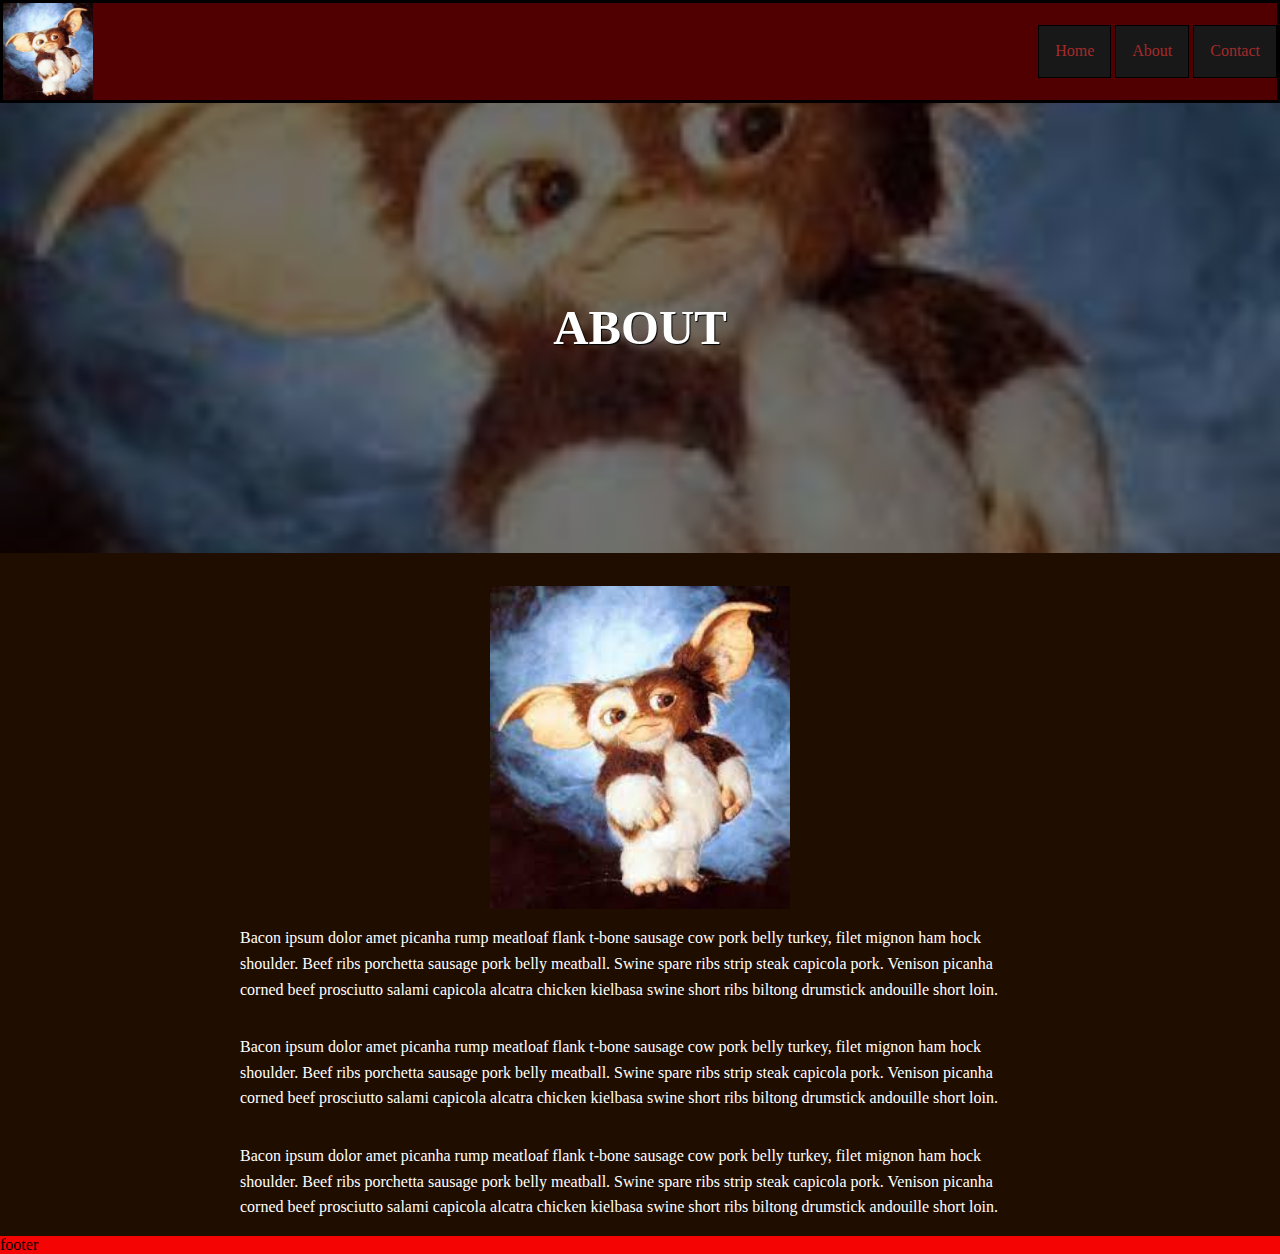
==== about.html @ 7deebc52 "finished about and home page basic layout" ====
<!doctype html>
<html class="no-js" lang="en">

<head>
  <meta charset="utf-8">
  <title>About</title>
  <meta name="description" content="This site will serve as the hub for many sub responsive layouts">
  <meta name="viewport" content="width=device-width, initial-scale=1">

  <meta property="og:title" content="">
  <meta property="og:type" content="">
  <meta property="og:url" content="">
  <meta property="og:image" content="">

  <link rel="manifest" href="site.webmanifest">
  <link rel="apple-touch-icon" href="icon.png">
  <!-- Place favicon.ico in the root directory -->

  <!-- Load an icon library to show a hamburger menu (bars) on small screens -->
  <link rel="stylesheet" href="https://cdnjs.cloudflare.com/ajax/libs/font-awesome/4.7.0/css/font-awesome.min.css">

  <link rel="stylesheet" href="css/normalize.css">
  <link rel="stylesheet" href="css/main.css">

  <meta name="theme-color" content="#fafafa">
</head>

<body>
  <div>
    <!-- DO THIS -->
    <header class="site-header">
      <img class="site-logo" src="./img/giz2.jpg" alt="">
      <nav>
        <a href="./home.html">Home</a>
        <a href="./about.html">About</a>
        <a href="./contact.html">Contact</a>
      </nav>
    </header>
    <h1 class="about-title">About</h1>
    <main class="site-main-body">
      <div class="about-wrapper">
        <img class="about-image" src="./img/giz2.jpg" alt="">
        <p>Bacon ipsum dolor amet picanha rump meatloaf flank t-bone sausage cow pork belly turkey, filet mignon ham hock shoulder. Beef ribs porchetta sausage pork belly meatball. Swine spare ribs strip steak capicola pork. Venison picanha corned beef prosciutto salami capicola alcatra chicken kielbasa swine short ribs biltong drumstick andouille short loin.</p>
        <p>Bacon ipsum dolor amet picanha rump meatloaf flank t-bone sausage cow pork belly turkey, filet mignon ham hock shoulder. Beef ribs porchetta sausage pork belly meatball. Swine spare ribs strip steak capicola pork. Venison picanha corned beef prosciutto salami capicola alcatra chicken kielbasa swine short ribs biltong drumstick andouille short loin.</p>
        <p>Bacon ipsum dolor amet picanha rump meatloaf flank t-bone sausage cow pork belly turkey, filet mignon ham hock shoulder. Beef ribs porchetta sausage pork belly meatball. Swine spare ribs strip steak capicola pork. Venison picanha corned beef prosciutto salami capicola alcatra chicken kielbasa swine short ribs biltong drumstick andouille short loin.</p>
      </div>

    </main>
    <footer class="site-footer">footer</footer>
  </div>
  <!-- top of fake layout for about page -->

  <script src="js/main.js"></script>
</body>

</html>
---- css/main.css ----
/* Place CSS styles here */

* {
  box-sizing: border-box;
}

/* View using phones */
@media (max-width: 480px) {
  site-body {
    background-color: rgb(26, 0, 0);
  }
}

/* View using desktop */
@media (min-width: 768px) {
  site-body {
    background-color: rgb(22, 16, 0)
  }
}


h1 {
  margin-top: 0;
  font-size: 3.052rem;
}

@media (max-width: 480px) {
  h1 {
    font-size: 2rem;
  }
}

h2 {
  font-size: 2.441rem;
}

h3 {
  font-size: 1.953rem;
}

h4 {
  font-size: 1.563rem;
}

h5 {
  font-size: 1.25rem;
}

/* media query for phones */
@media (max-width: 480px) {
  body {
    background-color: rgb(24, 0, 0);
  }
}

/* media query for desktop */
@media (min-width: 768px) {
  body {
    background-color: rgb(31, 14, 0);
  }
}

label {
  color: rgb(0, 0, 0);
}

p {
  line-height: 1.6;
}

h1,
h2,
h3,
h4,
h5,
h6 {
  font-family: 'Roboto Slab', serif;
  text-transform: uppercase;
}

input,
textarea {
  border: 1px solid #c4c3c3;
  padding: 10px;
  border-radius: 8px;
  margin-bottom: 12px;
  width: 100%;
}

label {
  margin-bottom: 8px;
  display: inline-block;
}

form {
  /* max-width: 500px; */
  display: block;
  /* width: 80%; */
  margin-left: auto;
  margin-right: auto;
}


ul {
  text-align: center;
}

img {
 width: 100%;
 height: auto;
}

h2 {
  color: rgb(255, 255, 255);
}

p {
  color: #ffffff;
}

nav a,
.my-button {
  display: inline-flex;
  padding: 16px;
  border: 1px solid rgb(0, 0, 0);
  color: #a52a2a;
  background-color: #181818;
  margin-top: 4px;
  margin-bottom: 4px;
  text-decoration: none;
  transition: all .25s ease;
  width: auto;
}

nav a:hover,
.my-button:hover {
  color: rgb(0, 0, 0);
  background-color: #ce8600;
}

.my-secondary-button {
  background-color: #181818;
  color: #940000;
}

.my-secondary-button:hover {
  color: #ce8600;
  background-color: #630000;
}


.site-logo {
  max-width: 90px;
}

@media (max-width: 480px) {
  .site-main-body{
    padding-left: 20px;
    padding-right: 20px;
  }
}

.site-featured-item {
  max-width: 800px;
  margin-left: auto;
  margin-right: auto;
  display: flex;
  align-items: center;
  gap: 30px;
}

@media (max-width: 480px) {
  .site-featured-item {
    flex-direction: column;
    gap: 10px;
  }
}

.site-main-grid {
  display: grid;
  grid-template-columns: 1fr 1fr 1fr;
  grid-gap: 20px;
  width: 100%;
}

@media (max-width: 480px) {
  .site-main-grid {
    grid-template-columns: 1fr;
    grid-gap: 10px;
  }
}

.site-hero {
  
  background: 
    linear-gradient(
      rgba(0, 0, 0, 0.55), 
      rgba(0, 0, 0, 0.55)
    ),
    /* bottom, image */
    url(../img/giz2.jpg);
  
  display: flex;
  align-items: center;
  justify-content: center;
  color: white;
  text-shadow: 1px 1px 1px #000;
  min-height: 50vh;
  background-repeat: no-repeat;
  background-size: cover;
  background-position: center center;
}

.site-header {
  display: flex;
  align-items: center;
  border: 3px solid #000000;
  
  justify-content: space-between;
  background-color: #500000;
}

.site-main-wrapper {
  display: flex;
  flex-direction: column;
  height: 100vh;
}

.site-footer {
  background-color: #f50404;
}

.about-body p {
  color: #000;
}

.about-body ul {
  text-align: left;
}

.about-wrapper {
  max-width: 800px;
  margin-left: auto;
  margin-right: auto;
  display: flex;
  align-items: center;
  flex-direction: column;
}

.about-image {
  width: 300px;
}

.about-title {
  
  background: 
    linear-gradient(
      rgba(0, 0, 0, 0.55), 
      rgba(0, 0, 0, 0.55)
    ),
    /* bottom, image */
    url(../img/giz2.jpg);
  
  display: flex;
  align-items: center;
  justify-content: center;
  color: white;
  text-shadow: 1px 1px 1px #000;
  min-height: 50vh;
  background-repeat: no-repeat;
  background-size: cover;
  background-position: center center;
}
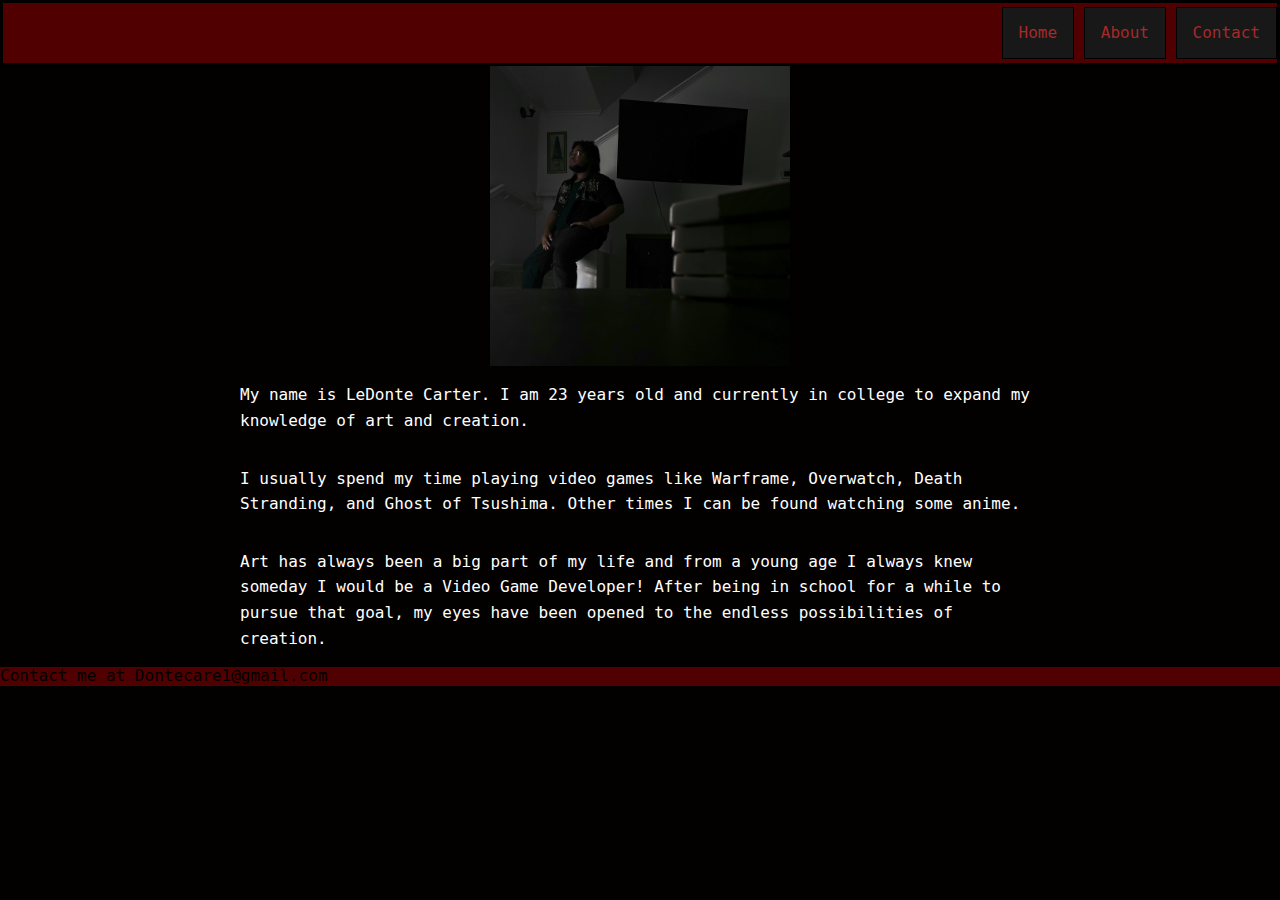
==== commit a2c51a40: "Completed rough layout for project 3" ====
--- a/about.html
+++ b/about.html
@@ -29,26 +29,24 @@
   <div>
     <!-- DO THIS -->
     <header class="site-header">
-      <img class="site-logo" src="./img/giz2.jpg" alt="">
+      <img class="site-logo" src="./img/red background.jpg" alt="">
       <nav>
-        <a href="./home.html">Home</a>
+        <a href="./index.html">Home</a>
         <a href="./about.html">About</a>
         <a href="./contact.html">Contact</a>
       </nav>
     </header>
-    <h1 class="about-title">About</h1>
+
     <main class="site-main-body">
       <div class="about-wrapper">
-        <img class="about-image" src="./img/giz2.jpg" alt="">
-        <p>Bacon ipsum dolor amet picanha rump meatloaf flank t-bone sausage cow pork belly turkey, filet mignon ham hock shoulder. Beef ribs porchetta sausage pork belly meatball. Swine spare ribs strip steak capicola pork. Venison picanha corned beef prosciutto salami capicola alcatra chicken kielbasa swine short ribs biltong drumstick andouille short loin.</p>
-        <p>Bacon ipsum dolor amet picanha rump meatloaf flank t-bone sausage cow pork belly turkey, filet mignon ham hock shoulder. Beef ribs porchetta sausage pork belly meatball. Swine spare ribs strip steak capicola pork. Venison picanha corned beef prosciutto salami capicola alcatra chicken kielbasa swine short ribs biltong drumstick andouille short loin.</p>
-        <p>Bacon ipsum dolor amet picanha rump meatloaf flank t-bone sausage cow pork belly turkey, filet mignon ham hock shoulder. Beef ribs porchetta sausage pork belly meatball. Swine spare ribs strip steak capicola pork. Venison picanha corned beef prosciutto salami capicola alcatra chicken kielbasa swine short ribs biltong drumstick andouille short loin.</p>
+        <img class="about-image" src="./img/IMG_0866.jpg" alt="">
+        <p> My name is LeDonte Carter. I am 23 years old and currently in college to expand my knowledge of art and creation.</p>
+        <p> I usually spend my time playing video games like Warframe, Overwatch, Death Stranding, and Ghost of Tsushima. Other times I can be found watching some anime.</p>
+        <p> Art has always been a big part of my life and from a young age I always knew someday I would be a Video Game Developer! After being in school for a while to pursue that goal, my eyes have been opened to the endless possibilities of creation.</p>
       </div>
-
     </main>
-    <footer class="site-footer">footer</footer>
-  </div>
-  <!-- top of fake layout for about page -->
+   
+    <footer class="site-footer">Contact me at Dontecare1@gmail.com</footer>
 
   <script src="js/main.js"></script>
 </body>
--- a/css/main.css
+++ b/css/main.css
@@ -1,23 +1,166 @@
-/* Place CSS styles here */
+/* swap themes
+ *,
+*:before,
+*:after {
+  box-sizing: border-box;
+}
+
+
+.toggle {
+  cursor: pointer;
+  display: inline-block;
+}
+
+.toggle-switch {
+  display: inline-block;
+  background: #ccc;
+  border-radius: 16px;
+  width: 58px;
+  height: 32px;
+  position: relative;
+  vertical-align: middle;
+  transition: background 0.25s;
+}
+.toggle-switch:before, .toggle-switch:after {
+  content: "";
+}
+.toggle-switch:before {
+  display: block;
+  background: linear-gradient(to bottom, #fff 0%, #eee 100%);
+  border-radius: 50%;
+  box-shadow: 0 0 0 1px rgba(0, 0, 0, 0.25);
+  width: 24px;
+  height: 24px;
+  position: absolute;
+  top: 4px;
+  left: 4px;
+  transition: left 0.25s;
+}
+.toggle:hover .toggle-switch:before {
+  background: linear-gradient(to bottom, #fff 0%, #fff 100%);
+  box-shadow: 0 0 0 1px rgba(0, 0, 0, 0.5);
+}
+.toggle-checkbox:checked + .toggle-switch {
+  background: #56c080;
+}
+.toggle-checkbox:checked + .toggle-switch:before {
+  left: 30px;
+}
+
+.toggle-checkbox {
+  position: absolute;
+  visibility: hidden;
+}
+
+.toggle-label {
+  margin-left: 5px;
+  position: relative;
+  top: 2px;
+} */
+
+
+
+/* Expanding picture caroussel */
+@media (max-width: 480px) {
+    .options {
+      flex-direction: column;
+    }
+  }
+
+  .item{
+    padding: 5px;
+  }
+
+  .items{
+    padding: 5px;
+    padding-bottom: 30px;
+  }
+
+  body {
+    min-height: 100vh;
+    display: grid;
+    background: #100721;
+    font-family: "Ubuntu Mono", monospace;
+    font-weight: 400;
+  }
+
+  .options {
+    width: 100%;
+    display: flex;
+    justify-content: center;
+    height: auto;
+    gap: 10px;
+
+    > div {
+      flex: 0 0 225px;
+      border-radius: 6rem;
+      transition: 0.5s ease-in-out;
+      cursor: pointer;
+      box-shadow: 1px 5px 15px #ce8600;
+      position: relative;
+      overflow: hidden;
+
+      &:nth-of-type(1) {
+        background: url("../img/IMG_8607.PNG");
+        no-repeat 50% / cover;
+      }
+      &:nth-of-type(2) {
+        background: url("../img/Digital/68961556439__03E752B5-380F-4911-8935-D9F2B5170C04.jpg")
+          no-repeat 50% / cover;
+      }
+      &:nth-of-type(3) {
+        background: url("../img/photography/67322280691__609E27CC-3503-4CC0-84C0-65FEF08E2F8F.jpg")
+          no-repeat 50% / cover;
+      }
+
+
+      .select-item {
+        font-size: 1.5rem;
+        color: #fff;
+        display: flex;
+        align-items: center;
+        padding: 15px;
+        opacity: 0;
+        flex-direction: column;
+        height: 100%;
+        justify-content: flex-end;
+        background: rgb(2, 2, 46);
+        background: linear-gradient(
+          0deg,
+          rgba(2, 2, 46, 0.6755077030812324) 0%,
+          rgba(255, 255, 255, 0) 100%
+        );
+        transform: translatey(100%);
+        transition: opacity 0.5s ease-in-out, transform 0.5s 0.2s;
+        visibility: hidden;
+
+        span {
+          display: block;
+          margin-top: 5px;
+          font-size: 1.2rem;
+        }
+      }
+
+      &:hover {
+        flex: 0 0 250px;
+        box-shadow: 1px 3px 15px #ce8600;
+        transform: translatey(-30px);
+      }
+
+      &:hover .select-item {
+        opacity: 1;
+        transform: translatey(0%);
+        visibility: visible;
+      }
+    }
+  }
+
+
+  /* Place CSS styles here */
 
 * {
   box-sizing: border-box;
 }
-
-/* View using phones */
-@media (max-width: 480px) {
-  site-body {
-    background-color: rgb(26, 0, 0);
-  }
-}
-
-/* View using desktop */
-@media (min-width: 768px) {
-  site-body {
-    background-color: rgb(22, 16, 0)
-  }
-}
-
 
 h1 {
   margin-top: 0;
@@ -49,15 +192,25 @@
 /* media query for phones */
 @media (max-width: 480px) {
   body {
-    background-color: rgb(24, 0, 0);
+    background-color: rgb(2, 0, 0);
   }
 }
 
 /* media query for desktop */
 @media (min-width: 768px) {
   body {
-    background-color: rgb(31, 14, 0);
-  }
+    background-color: rgb(3, 1, 0);
+  }
+}
+
+.dark-mode {
+  background-color: rgb(255, 255, 255);
+  color: rgb(0, 0, 0);
+}
+
+.light-mode {
+  background-color: rgb(255, 41, 41);
+  color: rgb(230, 184, 184);
 }
 
 label {
@@ -76,6 +229,10 @@
 h6 {
   font-family: 'Roboto Slab', serif;
   text-transform: uppercase;
+}
+
+h3 {
+color:#ce8600;
 }
 
 input,
@@ -198,7 +355,7 @@
       rgba(0, 0, 0, 0.55)
     ),
     /* bottom, image */
-    url(../img/giz2.jpg);
+    url(../img/Digital/IMG_8494.PNG);
   
   display: flex;
   align-items: center;
@@ -209,13 +366,102 @@
   background-repeat: no-repeat;
   background-size: cover;
   background-position: center center;
+  width: 100%;
+}
+
+.drawing-hero {
+  
+  background: 
+    linear-gradient(
+      rgba(0, 0, 0, 0.55), 
+      rgba(0, 0, 0, 0.55)
+    ),
+    /* bottom, image */
+    url(../img/drawing/small.JPG);
+  
+  display: flex;
+  align-items: center;
+  justify-content: center;
+  color: white;
+  text-shadow: 1px 1px 1px #000;
+  min-height: 50vh;
+  background-repeat: no-repeat;
+  background-size: cover;
+  background-position: center center;
+  width: 100%;
+}
+
+.digital-hero {
+  
+  background: 
+    linear-gradient(
+      rgba(0, 0, 0, 0.55), 
+      rgba(0, 0, 0, 0.55)
+    ),
+    /* bottom, image */
+    url(../img/Digital/68790524928__AD5FC8F2-564E-499C-B9E5-4E24704E3463.jpg);
+  
+  display: flex;
+  align-items: center;
+  justify-content: center;
+  color: white;
+  text-shadow: 1px 1px 1px #000;
+  min-height: 50vh;
+  background-repeat: no-repeat;
+  background-size: cover;
+  background-position: center center;
+  width: 100%;
+}
+
+.photography-hero {
+  
+  background: 
+    linear-gradient(
+      rgba(0, 0, 0, 0.55), 
+      rgba(0, 0, 0, 0.55)
+    ),
+    /* bottom, image */
+    url(../img/photography/IMG_6913.JPG);
+  
+  display: flex;
+  align-items: center;
+  justify-content: center;
+  color: white;
+  text-shadow: 1px 1px 1px #000;
+  min-height: 50vh;
+  background-repeat: no-repeat;
+  background-size: cover;
+  background-position: center center;
+  width: 100%;
+}
+
+.contact-hero {
+  
+  background: 
+    linear-gradient(
+      rgba(0, 0, 0, 0.55), 
+      rgba(0, 0, 0, 0.55)
+    ),
+    /* bottom, image */
+    url(../img/Digital/almost\ done.jpg);
+  
+  display: flex;
+  align-items: center;
+  justify-content: center;
+  color: white;
+  text-shadow: 1px 1px 1px #000;
+  min-height: 50vh;
+  background-repeat: no-repeat;
+  background-size: cover;
+  background-position: center center;
+  width: 100%;
 }
 
 .site-header {
   display: flex;
   align-items: center;
   border: 3px solid #000000;
-  
+  width: 100%;
   justify-content: space-between;
   background-color: #500000;
 }
@@ -227,7 +473,8 @@
 }
 
 .site-footer {
-  background-color: #f50404;
+  background-color: #500000;
+  width: 100%;
 }
 
 .about-body p {
@@ -262,6 +509,7 @@
     url(../img/giz2.jpg);
   
   display: flex;
+  width: 100%;
   align-items: center;
   justify-content: center;
   color: white;
@@ -270,4 +518,5 @@
   background-repeat: no-repeat;
   background-size: cover;
   background-position: center center;
-}+}
+
